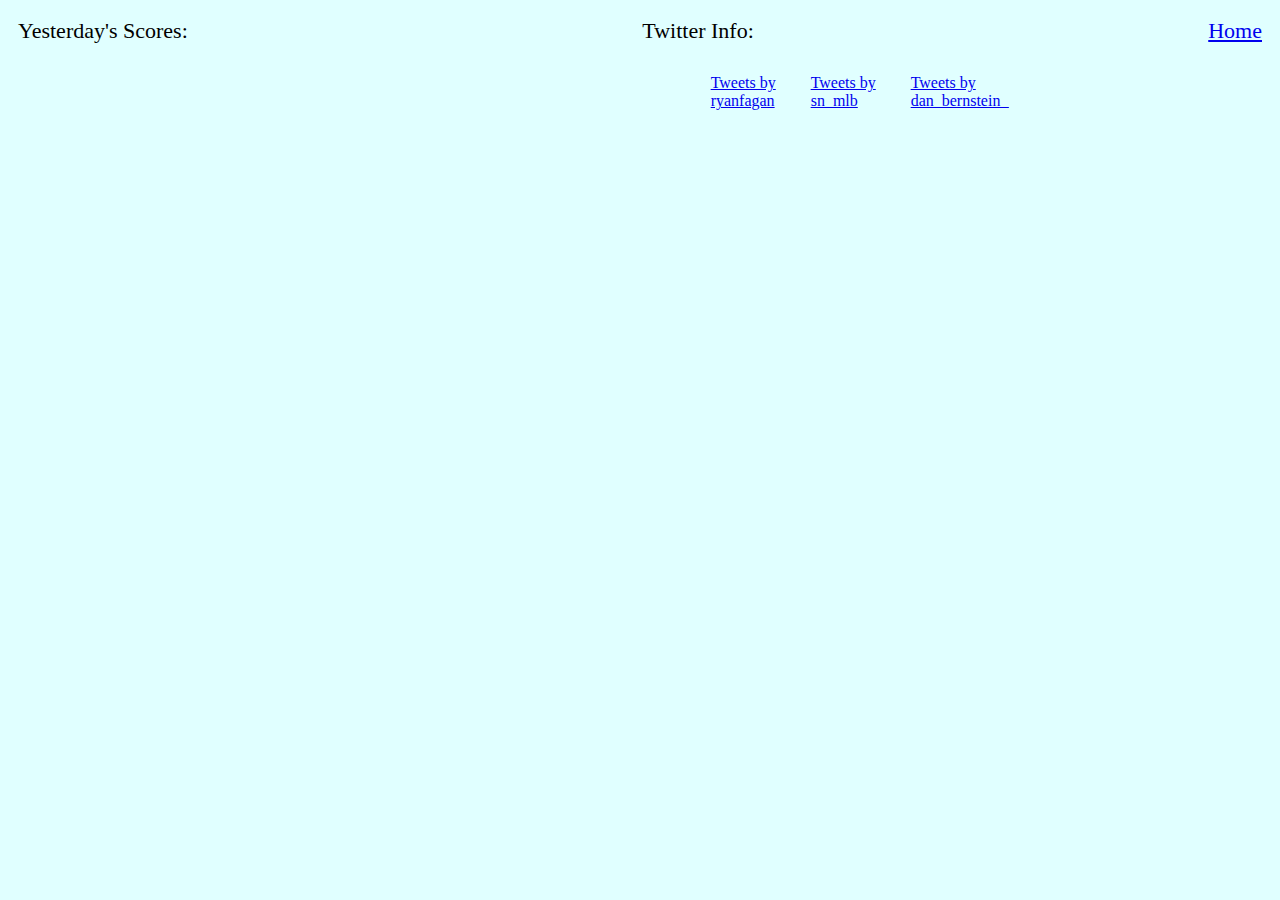
==== baseball.html @ c1274c7b "Add files via upload" ====
<!DOCTYPE html>
<html lang="en">
<head>
    <meta charset="UTF-8">
    <meta name="viewport" content="width=device-width, initial-scale=1.0">
    <meta http-equiv="X-UA-Compatible" content="ie=edge">
    <title>New finder</title>
    <link rel="stylesheet" href="baseball.css">
 <script src="https://ajax.googleapis.com/ajax/libs/jquery/3.4.1/jquery.min.js"></script>
</head>
<body>
    
<div class="topnav" id="myTopnav">
  <div>Yesterday's Scores:</div>
  <div>Twitter Info:</div>
  <a href="index.html">Home</a>
 

</div>



<main>

<div class="insert-data"></div>



<div class="container2">

 

 <a class="twitter-timeline" href="https://twitter.com/ryanfagan?ref_src=twsrc%5Etfw">Tweets by ryanfagan</a> <script async src="https://platform.twitter.com/widgets.js" charset="utf-8"></script>
  <a class="twitter-timeline" href="https://twitter.com/sn_mlb?ref_src=twsrc%5Etfw">Tweets by sn_mlb</a> <script async src="https://platform.twitter.com/widgets.js" charset="utf-8"></script>
  <a class="twitter-timeline" href="https://twitter.com/dan_bernstein_?ref_src=twsrc%5Etfw">Tweets by dan_bernstein_</a> <script async src="https://platform.twitter.com/widgets.js" charset="utf-8"></script>


</div>




        

 </main>      
    
    <script src="baseball.js"></script>
</body>
</html>
---- baseball.css ----
.container{
    font-size:18px;
    border-style:solid;
    
      
    }
    
    .topnav{
    
    
      display:flex;
      justify-content: space-between;
      font-size:22px;
      padding:10px;
    }
    .container2{
    
      display:flex;
      flex-direction:row;
      padding:20px;
    }
    
    main{
    
    
      display:flex;
      flex-direction:row;
      justify-content:space-evenly;
      
    
    }
    
    .twitter-timeline{
    
      width:100px;
    }
    
    
    
    
    .insert-data{
    
      width:200px;
    }
    
    body{
    
      background:lightcyan;
    }
    
    h1{
    
    
      padding:20px;
    }
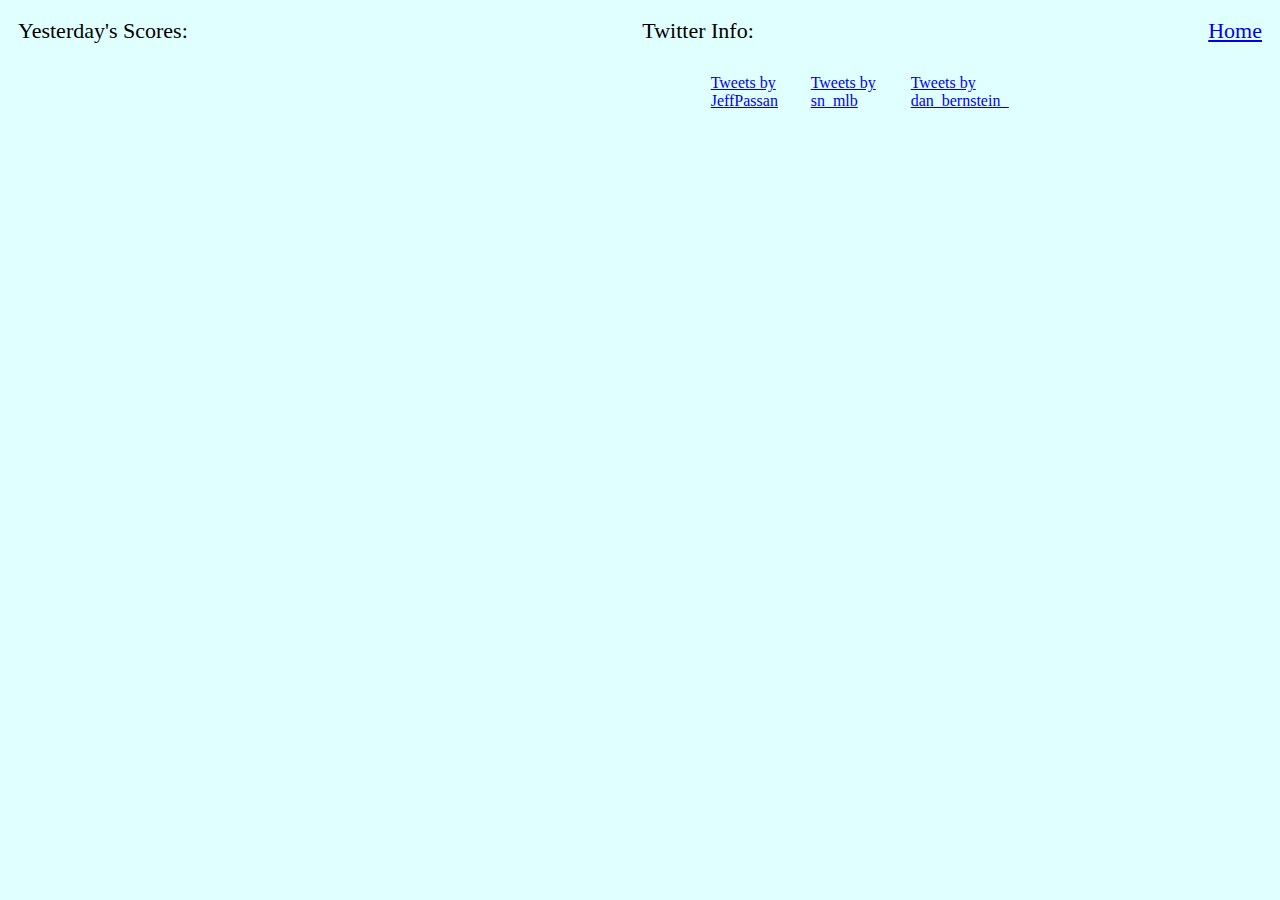
==== commit ea0362bb: "Update baseball.html" ====
--- a/baseball.html
+++ b/baseball.html
@@ -30,7 +30,7 @@
 
  
 
- <a class="twitter-timeline" href="https://twitter.com/ryanfagan?ref_src=twsrc%5Etfw">Tweets by ryanfagan</a> <script async src="https://platform.twitter.com/widgets.js" charset="utf-8"></script>
+  <a class="twitter-timeline" href="https://twitter.com/JeffPassan?ref_src=twsrc%5Etfw">Tweets by JeffPassan</a> <script async src="https://platform.twitter.com/widgets.js" charset="utf-8"></script>
   <a class="twitter-timeline" href="https://twitter.com/sn_mlb?ref_src=twsrc%5Etfw">Tweets by sn_mlb</a> <script async src="https://platform.twitter.com/widgets.js" charset="utf-8"></script>
   <a class="twitter-timeline" href="https://twitter.com/dan_bernstein_?ref_src=twsrc%5Etfw">Tweets by dan_bernstein_</a> <script async src="https://platform.twitter.com/widgets.js" charset="utf-8"></script>
 
@@ -46,4 +46,4 @@
     
     <script src="baseball.js"></script>
 </body>
-</html>+</html>
